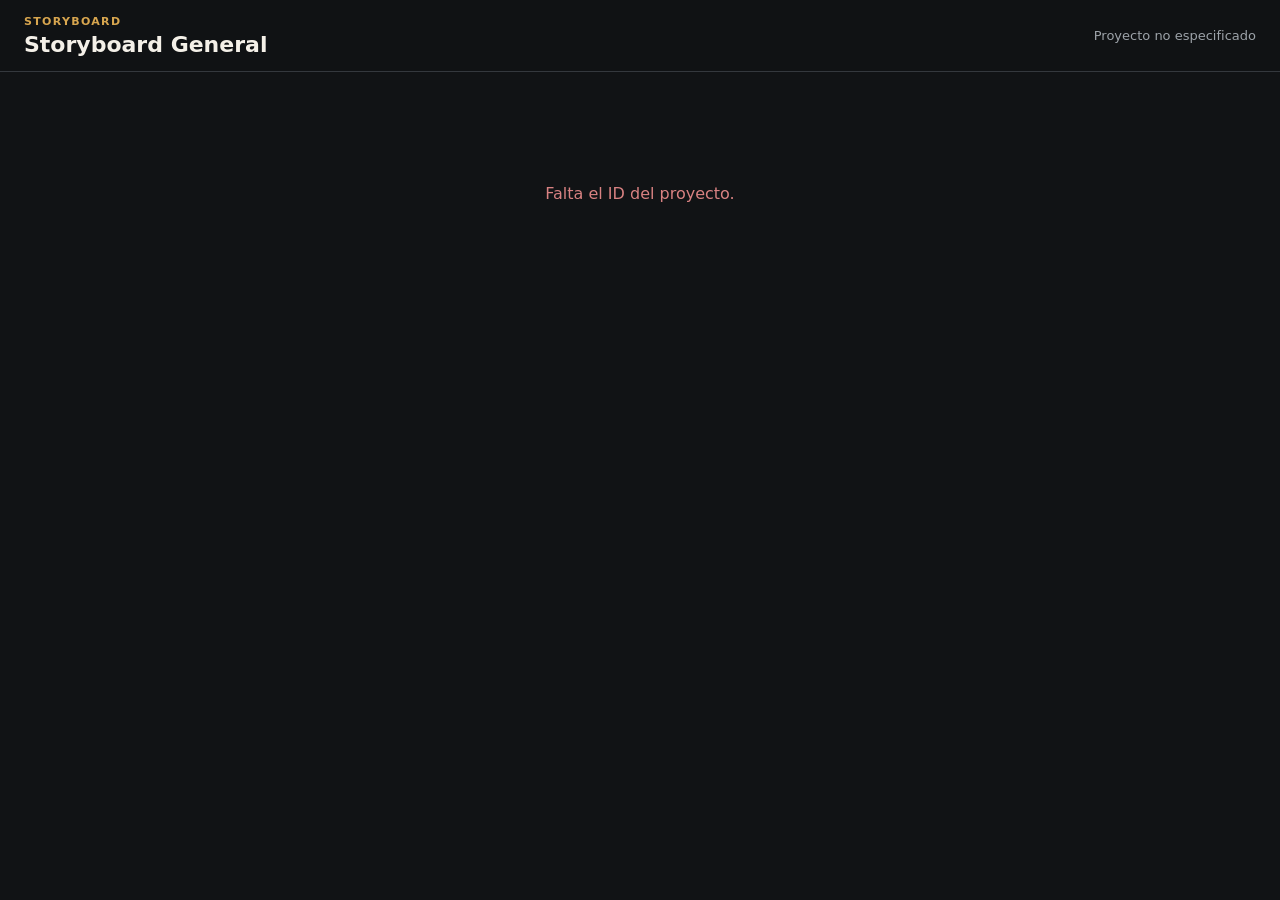
==== app/static/storyboard-general.html @ 8a5ba1b3 "feat: add general storyboard view" ====
<!DOCTYPE html>
<html lang="es">
<head>
  <meta charset="UTF-8">

  <meta
    name="viewport"
    content="width=device-width, initial-scale=1.0"
  >

  <title>ADÜMN · Storyboard General</title>

  <style>
    * {
      box-sizing: border-box;
    }

    html,
    body {
      margin: 0;
      min-height: 100%;
      background: #111315;
      color: #f4f0e8;
      font-family:
        Inter,
        system-ui,
        -apple-system,
        BlinkMacSystemFont,
        "Segoe UI",
        sans-serif;
    }

    body {
      min-height: 100vh;
    }

    .general-shell {
      width: 100%;
      min-height: 100vh;
      background: #111315;
    }

    .general-header {
      position: sticky;
      top: 0;
      z-index: 10;
      min-height: 72px;
      padding: 14px 24px;
      display: flex;
      align-items: center;
      justify-content: space-between;
      gap: 24px;
      background: rgba(17, 19, 21, 0.96);
      border-bottom: 1px solid #34383d;
      backdrop-filter: blur(8px);
    }

    .general-eyebrow {
      display: block;
      margin-bottom: 4px;
      color: #d8a64f;
      font-size: 11px;
      font-weight: 700;
      letter-spacing: 0.12em;
      text-transform: uppercase;
    }

    .general-title {
      margin: 0;
      font-size: 22px;
      font-weight: 650;
    }

    .general-meta {
      color: #9da3a9;
      font-size: 13px;
      text-align: right;
    }

    .general-content {
      width: min(1500px, 100%);
      margin: 0 auto;
      padding: 32px;
    }

    .loading,
    .error,
    .empty-project {
      padding: 80px 20px;
      color: #9da3a9;
      text-align: center;
    }

    .error {
      color: #d98282;
    }

    .scene-section {
      margin-bottom: 54px;
    }

    .scene-header {
      margin-bottom: 18px;
      padding-bottom: 10px;
      border-bottom: 1px solid #34383d;
    }

    .scene-number {
      margin-bottom: 5px;
      color: #d8a64f;
      font-size: 12px;
      font-weight: 700;
      letter-spacing: 0.09em;
      text-transform: uppercase;
    }

    .scene-heading {
      margin: 0;
      font-size: 18px;
      font-weight: 600;
      line-height: 1.35;
    }

    .scene-empty {
      padding: 24px;
      border: 1px dashed #34383d;
      border-radius: 8px;
      color: #70767d;
      font-size: 13px;
      text-align: center;
    }

    .shot-grid {
      display: grid;
      grid-template-columns: repeat(2, minmax(0, 1fr));
      gap: 26px 22px;
      align-items: start;
    }

    .shot-card {
      overflow: hidden;
      background: #1a1d20;
      border: 1px solid #34383d;
      border-radius: 8px;
    }

    .shot-labels {
      height: 34px;
      display: grid;
      grid-template-columns: 1fr 1fr;
      border-bottom: 1px solid #34383d;
      background: #17191c;
    }

    .shot-label {
      display: flex;
      align-items: center;
      justify-content: center;
      padding: 0 8px;
      color: #aeb3b8;
      font-size: 10px;
      font-weight: 700;
      letter-spacing: 0.08em;
      text-transform: uppercase;
    }

    .shot-label + .shot-label {
      border-left: 1px solid #34383d;
    }

    .shot-frame {
      width: 100%;
      aspect-ratio: 16 / 9;
      display: flex;
      align-items: center;
      justify-content: center;
      overflow: hidden;
      background: #0d0f11;
      color: #62676d;
      font-size: 13px;
    }

    .shot-frame img {
      width: 100%;
      height: 100%;
      display: block;
      object-fit: contain;
      background: #0d0f11;
    }

    .shot-info {
      padding: 13px 15px 15px;
    }

    .shot-main-line {
      display: flex;
      flex-wrap: wrap;
      gap: 7px 12px;
      margin-bottom: 8px;
      color: #f4f0e8;
      font-size: 13px;
      font-weight: 600;
    }

    .shot-secondary {
      color: #a5abb1;
      font-size: 12px;
      line-height: 1.45;
    }

    .shot-description {
      margin-top: 9px;
      color: #d2d5d8;
      font-size: 13px;
      line-height: 1.45;
    }

    .shot-notes {
      margin-top: 11px;
      padding-top: 9px;
      border-top: 1px solid #2d3135;
      color: #90969c;
      font-size: 12px;
      line-height: 1.45;
    }

    .shot-notes-label {
      margin-right: 5px;
      color: #71777d;
      font-size: 10px;
      font-weight: 700;
      letter-spacing: 0.06em;
      text-transform: uppercase;
    }

    @media (max-width: 850px) {
      .general-content {
        padding: 22px 16px;
      }

      .general-header {
        align-items: flex-start;
        padding: 14px 16px;
      }

      .general-meta {
        display: none;
      }

      .shot-grid {
        grid-template-columns: 1fr;
      }
    }

    @media print {
      html,
      body,
      .general-shell {
        background: #ffffff;
        color: #000000;
      }

      .general-header {
        position: static;
        padding: 0 0 16px;
        background: #ffffff;
        border-bottom: 1px solid #000000;
        backdrop-filter: none;
      }

      .general-eyebrow,
      .scene-number {
        color: #000000;
      }

      .general-meta {
        color: #000000;
      }

      .general-content {
        width: 100%;
        max-width: none;
        padding: 24px 0;
      }

      .scene-section {
        break-inside: avoid;
        margin-bottom: 36px;
      }

      .scene-header {
        border-color: #000000;
      }

      .shot-grid {
        grid-template-columns: repeat(2, 1fr);
        gap: 18px 14px;
      }

      .shot-card {
        break-inside: avoid;
        background: #ffffff;
        border: 1px solid #000000;
        border-radius: 0;
      }

      .shot-labels {
        background: #ffffff;
        border-color: #000000;
      }

      .shot-label {
        color: #000000;
      }

      .shot-label + .shot-label {
        border-color: #000000;
      }

      .shot-frame {
        background: #ffffff;
        color: #555555;
      }

      .shot-frame img {
        background: #ffffff;
      }

      .shot-main-line,
      .shot-description {
        color: #000000;
      }

      .shot-secondary,
      .shot-notes,
      .shot-notes-label {
        color: #333333;
      }

      .shot-notes {
        border-color: #999999;
      }

      .scene-empty {
        border-color: #777777;
        color: #555555;
      }
    }
  </style>
</head>

<body>
  <main class="general-shell">

    <header class="general-header">

      <div>
        <span class="general-eyebrow">
          STORYBOARD
        </span>

        <h1 class="general-title">
          Storyboard General
        </h1>
      </div>

      <div
        id="generalMeta"
        class="general-meta"
      >
        Cargando proyecto…
      </div>

    </header>

    <section
      id="generalContent"
      class="general-content"
    >
      <div class="loading">
        Cargando Storyboard General…
      </div>
    </section>

  </main>

  <script>
    const params =
      new URLSearchParams(window.location.search);

    const projectId =
      params.get("project");

    const content =
      document.getElementById("generalContent");

    const meta =
      document.getElementById("generalMeta");


    function escapeHtml(value) {
      return String(value ?? "")
        .replaceAll("&", "&amp;")
        .replaceAll("<", "&lt;")
        .replaceAll(">", "&gt;")
        .replaceAll('"', "&quot;")
        .replaceAll("'", "&#039;");
    }


    function shotImageMarkup(shot) {
      if (!shot.has_image || !shot.image_url) {
        return `
          <div class="shot-frame">
            Sin imagen
          </div>
        `;
      }

      const imageUrl =
        `${shot.image_url}?v=${encodeURIComponent(
          shot.updated_at || Date.now()
        )}`;

      return `
        <div class="shot-frame">
          <img
            src="${escapeHtml(imageUrl)}"
            alt="Storyboard del plano"
          >
        </div>
      `;
    }


    function shotCardMarkup(
      scene,
      shot,
      shotIndex
    ) {
      const displayShotNumber =
        shotIndex + 1;

      const description =
        shot.description
          ? `
            <div class="shot-description">
              ${escapeHtml(shot.description)}
            </div>
          `
          : "";

      const notes =
        shot.notes
          ? `
            <div class="shot-notes">
              <span class="shot-notes-label">
                Notas
              </span>
              ${escapeHtml(shot.notes)}
            </div>
          `
          : "";

      return `
        <article class="shot-card">

          <div class="shot-labels">
            <div class="shot-label">
              Escena ${escapeHtml(scene.scene_number)}
            </div>

            <div class="shot-label">
              Plano ${displayShotNumber}
            </div>
          </div>

          ${shotImageMarkup(shot)}

          <div class="shot-info">

            <div class="shot-main-line">
              <span>
                ${escapeHtml(
                  shot.shot_type || "Sin tipo"
                )}
              </span>

              <span>
                ${escapeHtml(
                  shot.camera_movement || "Sin movimiento"
                )}
              </span>
            </div>

            <div class="shot-secondary">
              Plano ${displayShotNumber}
            </div>

            ${description}
            ${notes}

          </div>

        </article>
      `;
    }


    function sceneMarkup(scene) {
      const shots =
        Array.isArray(scene.shots)
          ? scene.shots
          : [];

      const shotsMarkup =
        shots.length > 0
          ? `
            <div class="shot-grid">
              ${shots
                .map(
                  (shot, index) =>
                    shotCardMarkup(
                      scene,
                      shot,
                      index
                    )
                )
                .join("")}
            </div>
          `
          : `
            <div class="scene-empty">
              Esta escena todavía no tiene planos.
            </div>
          `;

      return `
        <section class="scene-section">

          <header class="scene-header">

            <div class="scene-number">
              Escena ${escapeHtml(
                scene.scene_number
              )}
            </div>

            <h2 class="scene-heading">
              ${escapeHtml(
                scene.heading || "Sin encabezado"
              )}
            </h2>

          </header>

          ${shotsMarkup}

        </section>
      `;
    }


    async function loadStoryboardGeneral() {
      if (!projectId) {
        meta.textContent =
          "Proyecto no especificado";

        content.innerHTML = `
          <div class="error">
            Falta el ID del proyecto.
          </div>
        `;

        return;
      }

      try {
        const response = await fetch(
          `/api/projects/${projectId}/storyboard`
        );

        if (!response.ok) {
          throw new Error(
            `HTTP ${response.status}`
          );
        }

        const data =
          await response.json();

        const scenes =
          Array.isArray(data.scenes)
            ? data.scenes
            : [];

        const totalShots =
          scenes.reduce(
            (total, scene) =>
              total +
              (
                Array.isArray(scene.shots)
                  ? scene.shots.length
                  : 0
              ),
            0
          );

        meta.textContent =
          `${scenes.length} escenas · ${totalShots} planos`;

        if (scenes.length === 0) {
          content.innerHTML = `
            <div class="empty-project">
              El proyecto no tiene escenas.
            </div>
          `;

          return;
        }

        content.innerHTML =
          scenes
            .map(sceneMarkup)
            .join("");

      } catch (error) {
        console.error(error);

        meta.textContent =
          "Error al cargar";

        content.innerHTML = `
          <div class="error">
            No se pudo cargar el Storyboard General.
          </div>
        `;
      }
    }


    loadStoryboardGeneral();
  </script>
</body>
</html>
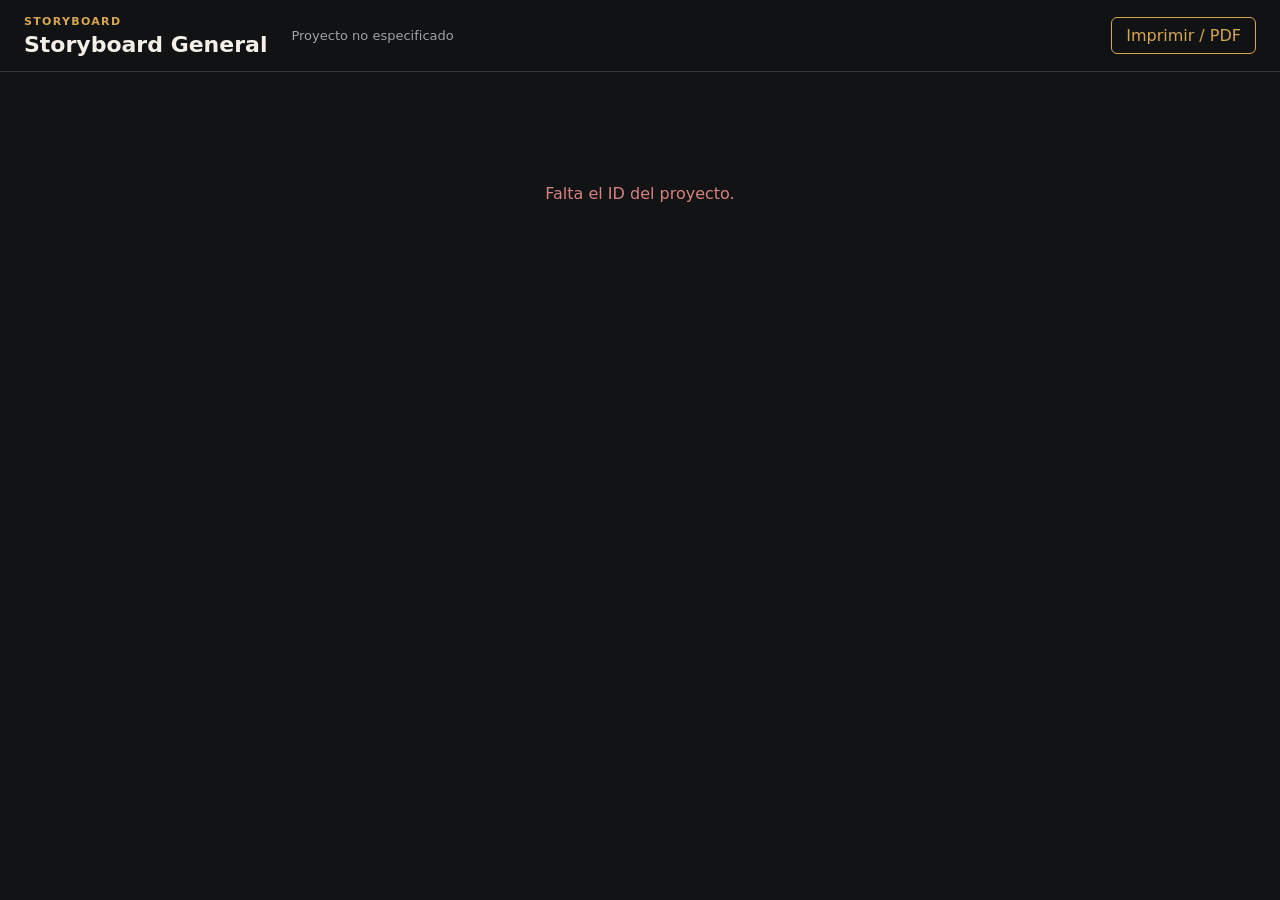
==== commit 42b52445: "feat: add storyboard print and pdf export" ====
--- a/app/static/storyboard-general.html
+++ b/app/static/storyboard-general.html
@@ -233,6 +233,21 @@
       text-transform: uppercase;
     }
 
+    .print-button {
+      margin-left: auto;
+      padding: 8px 14px;
+      border: 1px solid #d8a64f;
+      background: transparent;
+      color: #d8a64f;
+      border-radius: 6px;
+      cursor: pointer;
+      font: inherit;
+    }
+
+    .print-button:hover {
+      background: rgba(216, 166, 79, 0.12);
+    }
+
     @media (max-width: 850px) {
       .general-content {
         padding: 22px 16px;
@@ -253,6 +268,10 @@
     }
 
     @media print {
+      .print-button {
+        display: none !important;
+      }
+
       html,
       body,
       .general-shell {
@@ -370,6 +389,14 @@
       >
         Cargando proyecto…
       </div>
+
+      <button
+        type="button"
+        class="print-button"
+        onclick="window.print()"
+      >
+        Imprimir / PDF
+      </button>
 
     </header>
 
@@ -643,3 +670,4 @@
   </script>
 </body>
 </html>
+
